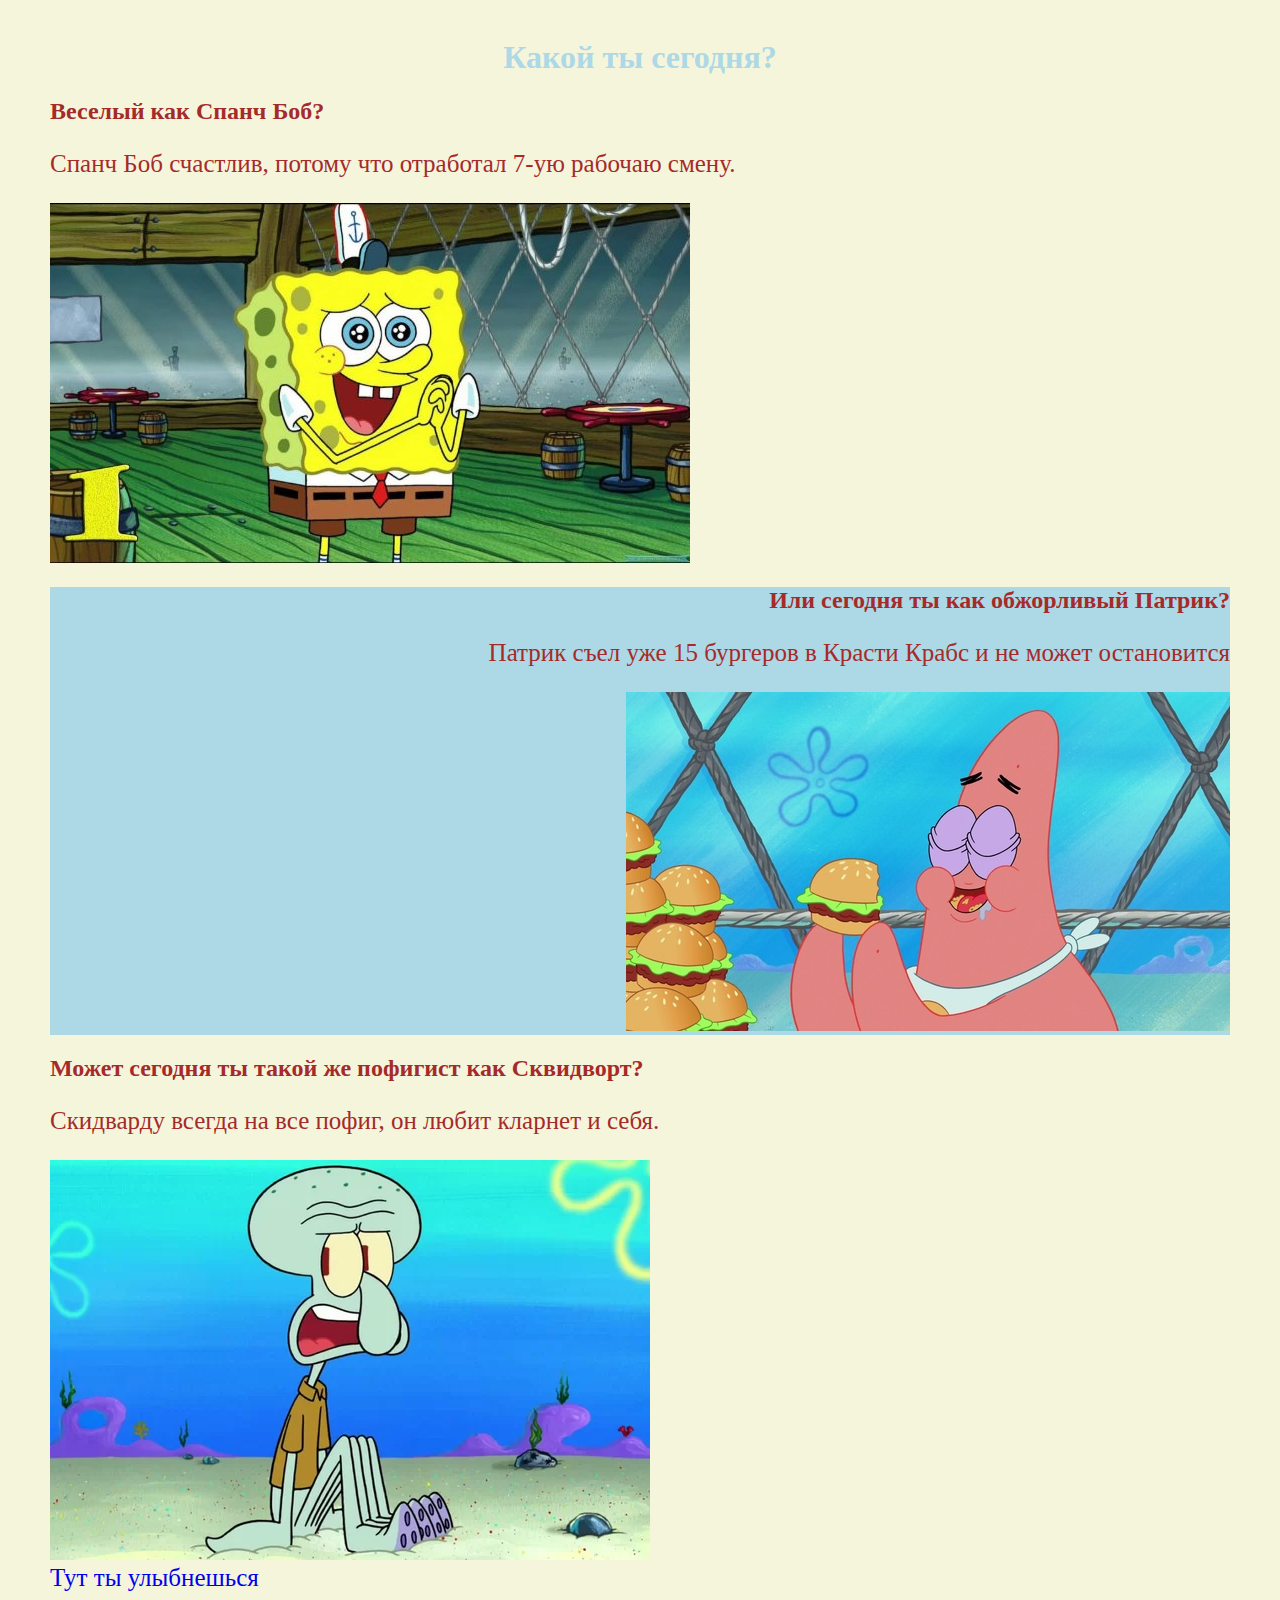
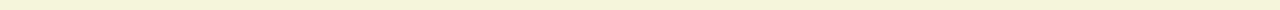
==== index.html @ 6546da47 "first commit" ====
<!DOCTYPE html>
<html lang="en">
  <head>
    <meta charset="UTF-8" >
    <title>For fun</title>
    <link rel="stylesheet" href="css/style.css" >
  </head>
  <body>
    <div class="box">
      <h1>Какой ты сегодня?</h1>
      <div>
        <h2>Веселый как Спанч Боб?</h2>
        <p>Спанч Боб счастлив, потому что отработал 7-ую рабочаю смену.</p>
        <img src="img/Bob.jpg" alt="bob" >
      </div>
      <div class="box-two">
        <h2>Или сегодня ты как обжорливый Патрик?</h2>
        <p>Патрик съел уже 15 бургеров в Красти Крабс и не может остановится</p>
        <img src="img/Patrik.jpg" alt="Patrik" >
      </div>
      <div class="box-three">
        <h2>Может сегодня ты такой же пофигист как Сквидворт?</h2>
        <p>Скидварду всегда на все пофиг, он любит кларнет и себя.</p>
        <img src="img/Skv.jpg" alt="skv" >
      </div>
      <a href="mem/index.html" ;>Тут ты улыбнешься</a>
    </div>
  </body>
</html>
---- css/style.css ----
* {
  box-sizing: border-box;
}
body {
  background-color: beige;
}
.box {
  width: 1200px;
  margin: 0 auto;
  padding: 10px;
}
.box > div {
  color: brown;
}

h1 {
  color: lightblue;
  text-align: center;
}
p {
  font-size: 25px;
}

a {
  font-size: 25px;
  text-decoration: none;
}
a:hover {
  text-decoration: underline;
} /* псевдо класс */

.box-two {
  text-align: right;
  background-color: lightblue;
}
/* Second page*/
.container {
  width: 1200px;
  margin: 0 auto;
}
.color + footer {
  color: brown;
  font-size: 20px;
}
.color {
  color:  lightblue;
}
.main {
  color: brown;
}
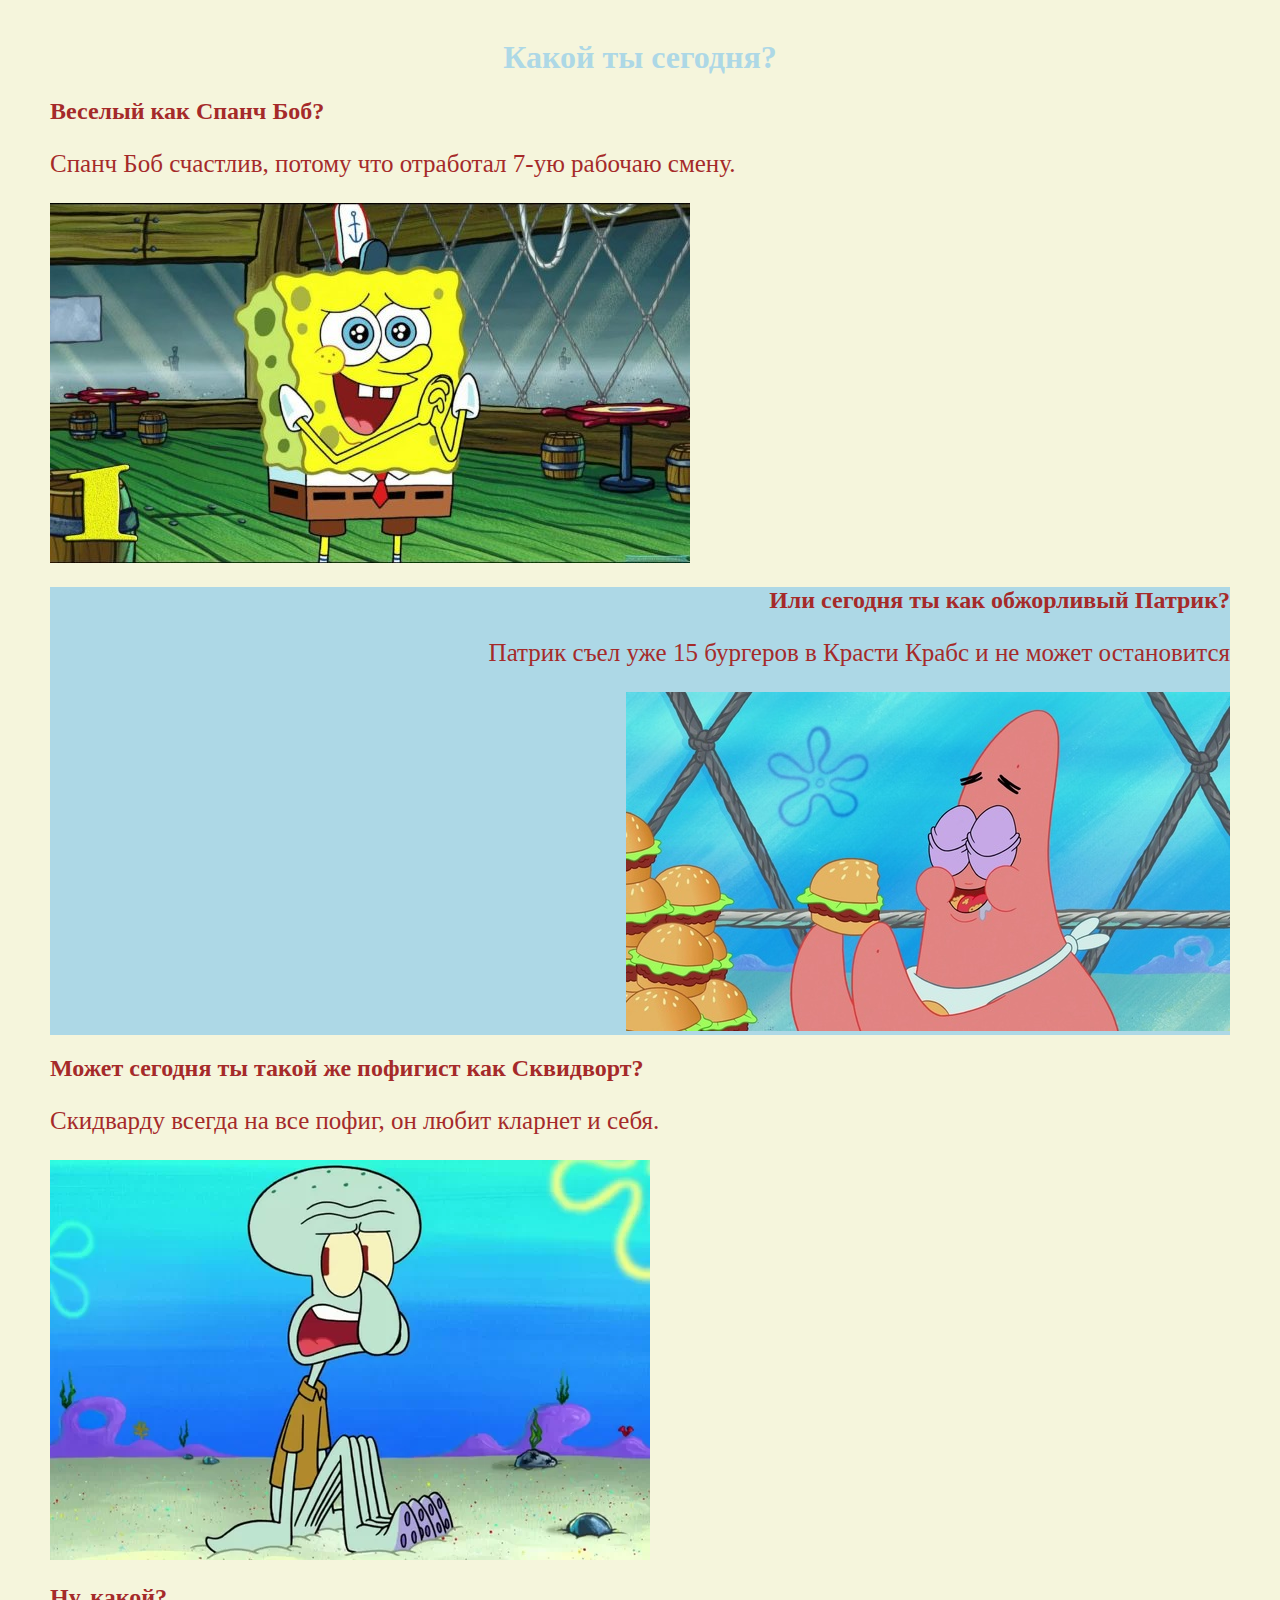
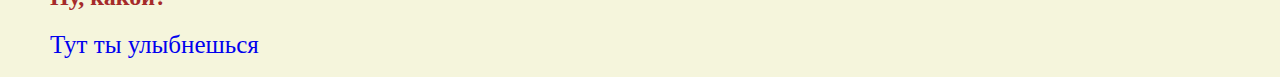
==== commit 80cebcb8: "change index" ====
--- a/index.html
+++ b/index.html
@@ -22,6 +22,7 @@
         <h2>Может сегодня ты такой же пофигист как Сквидворт?</h2>
         <p>Скидварду всегда на все пофиг, он любит кларнет и себя.</p>
         <img src="img/Skv.jpg" alt="skv" >
+        <h2>Ну, какой?</h2>
       </div>
       <a href="mem/index.html" ;>Тут ты улыбнешься</a>
     </div>
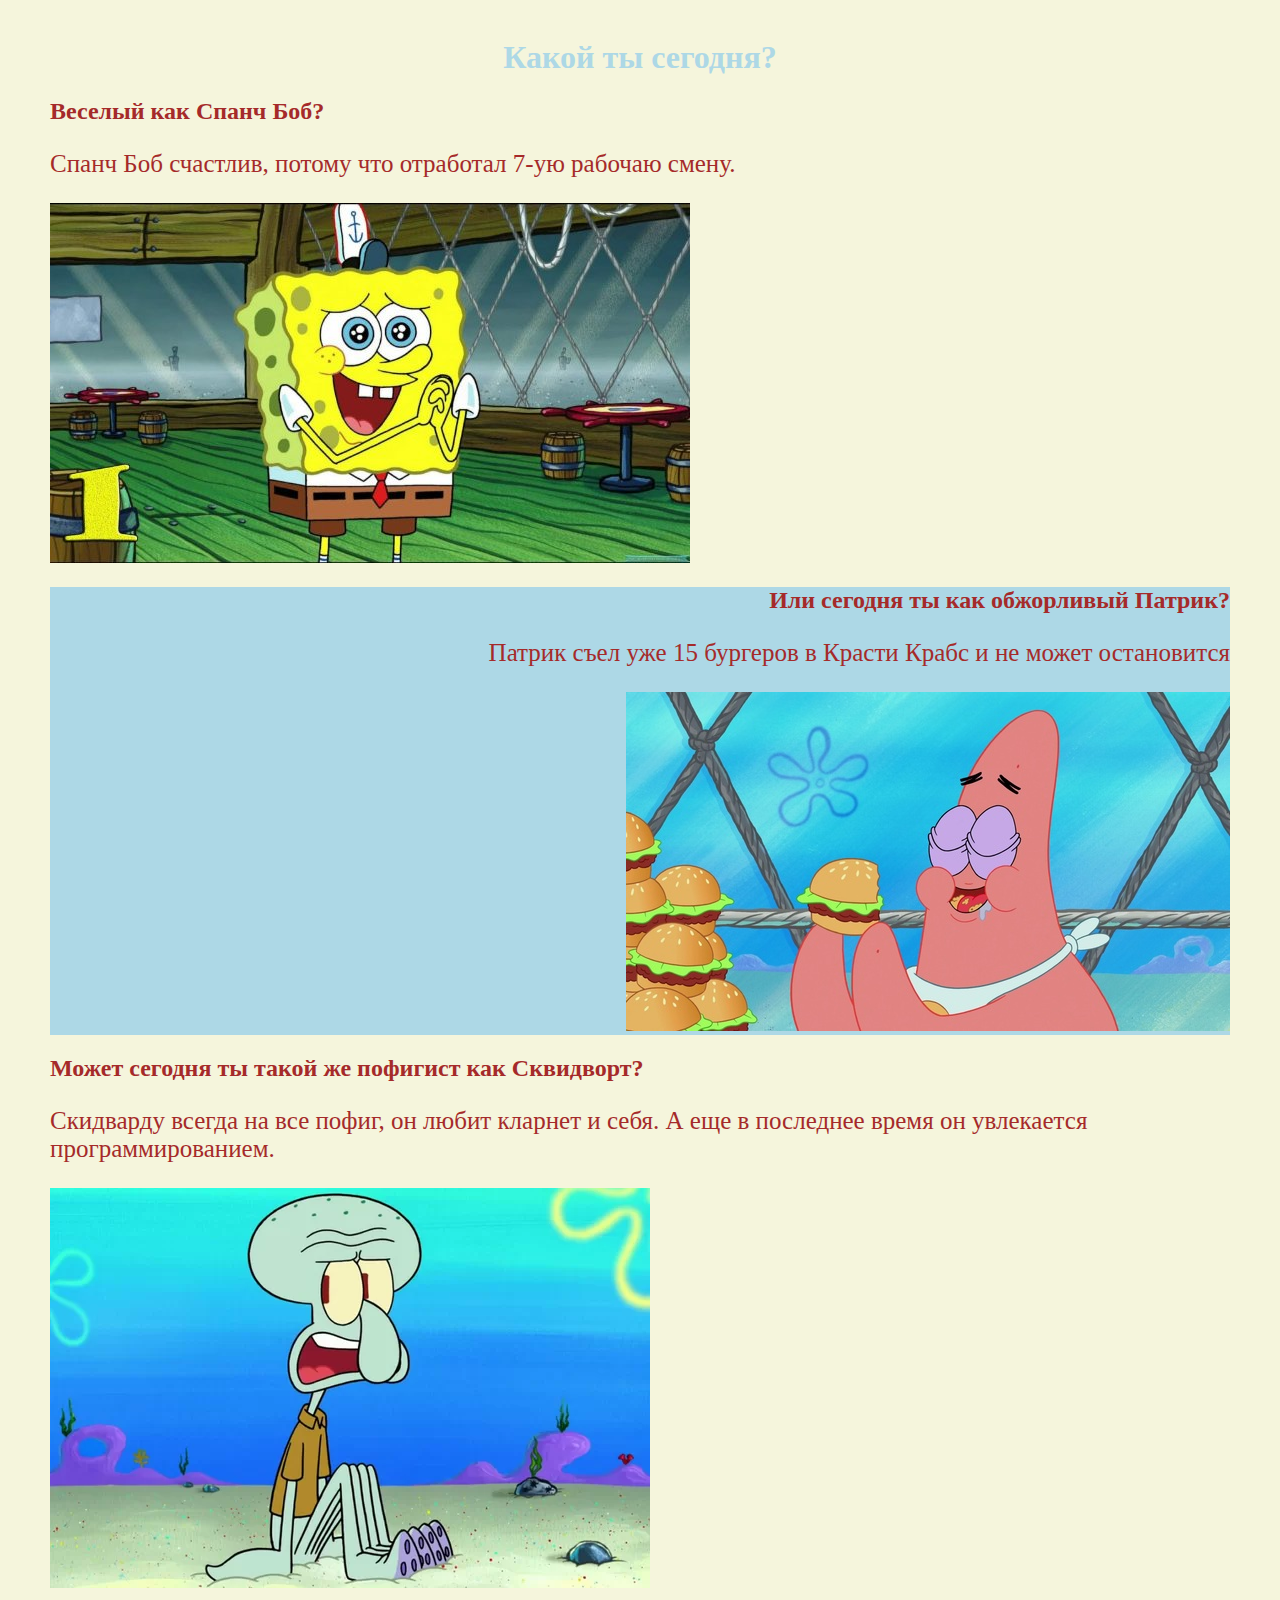
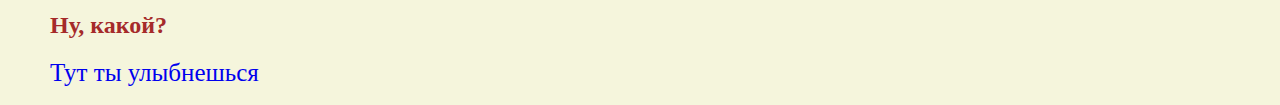
==== commit fa361a2f: "add text html" ====
--- a/index.html
+++ b/index.html
@@ -20,7 +20,7 @@
       </div>
       <div class="box-three">
         <h2>Может сегодня ты такой же пофигист как Сквидворт?</h2>
-        <p>Скидварду всегда на все пофиг, он любит кларнет и себя.</p>
+        <p>Скидварду всегда на все пофиг, он любит кларнет и себя. А еще в последнее время он увлекается программированием.</p>
         <img src="img/Skv.jpg" alt="skv" >
         <h2>Ну, какой?</h2>
       </div>
--- a/css/style.css
+++ b/css/style.css
@@ -25,9 +25,7 @@
   font-size: 25px;
   text-decoration: none;
 }
-a:hover {
-  text-decoration: underline;
-} /* псевдо класс */
+
 
 .box-two {
   text-align: right;
